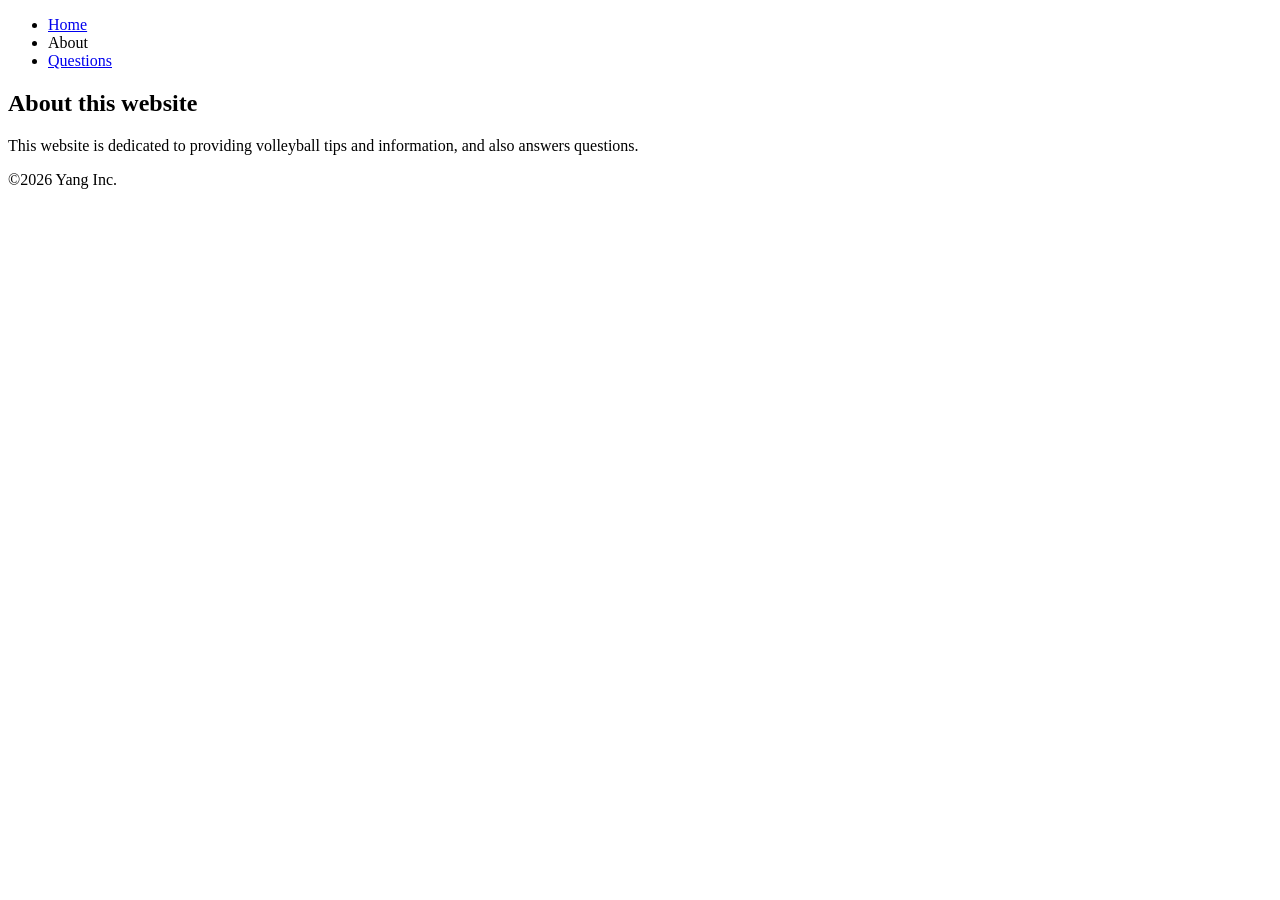
==== about.html @ f4f3e62d "updated html" ====
<!DOCTYPE html>
<html lang="en">
<head>
    <meta charset="UTF-8">
    <title>About</title>
    <script src="script.js" defer></script>
</head>

<body>
    <header>
        <nav>
            <ul>
                <li><a href="index.html">Home</a></li>
                <li>About</li>
                <li><a href="question.html">Questions</a></li>
            </ul>
        </nav>
    </header>

    <main>
        <section class="about">
            <h1>About this website</h1>
            <p>This website is dedicated to providing volleyball tips and information, and also answers questions.</p>
        </section>
    </main>

    <footer>
        <p>&copy;2026 Yang Inc.</p>
    </footer>
</body>
</html>
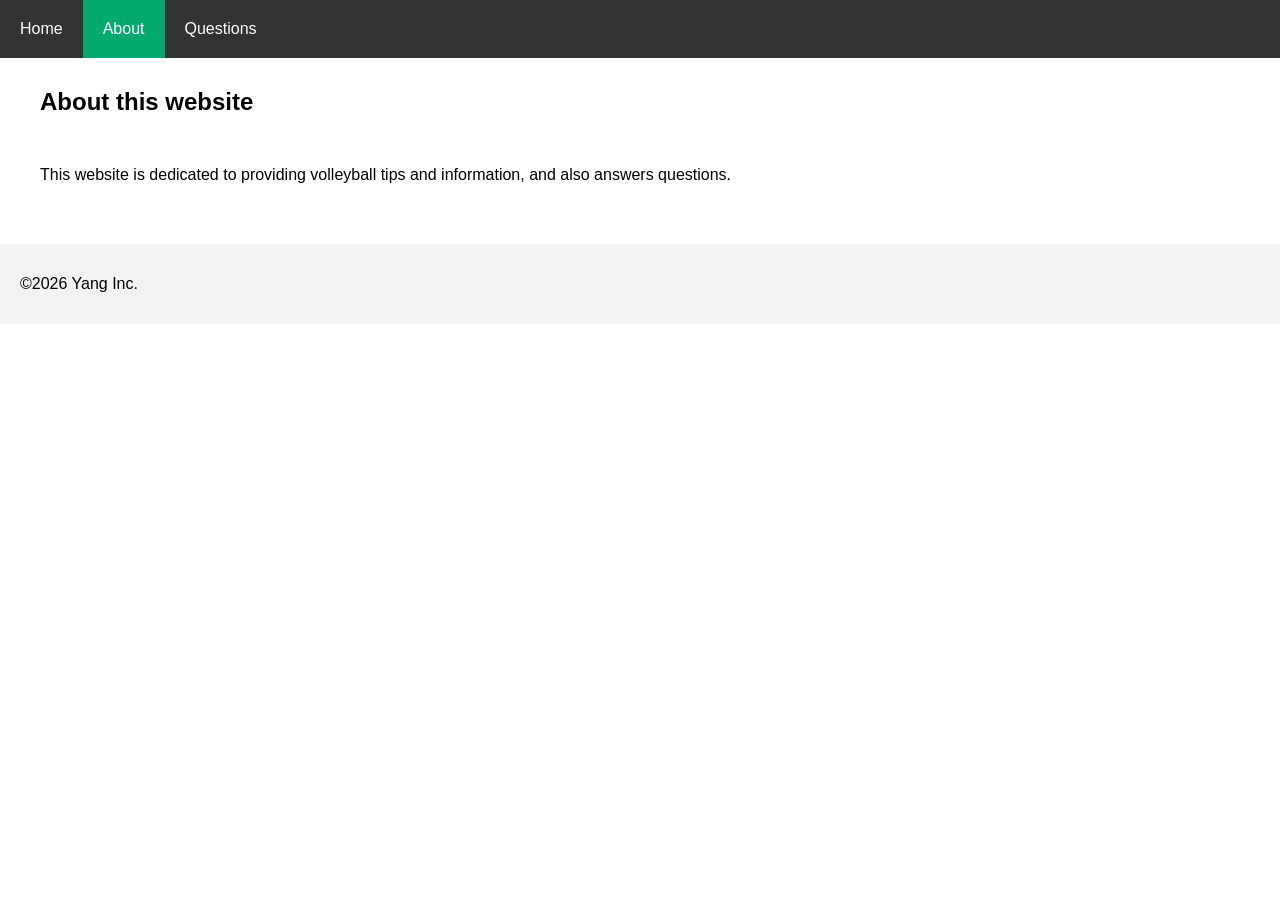
==== commit a5c1872b: "redesign navbar and update styles" ====
--- a/about.html
+++ b/about.html
@@ -2,6 +2,7 @@
 <html lang="en">
 <head>
     <meta charset="UTF-8">
+    <link rel="stylesheet" href="styles.css">
     <title>About</title>
     <script src="script.js" defer></script>
 </head>
@@ -11,7 +12,7 @@
         <nav>
             <ul>
                 <li><a href="index.html">Home</a></li>
-                <li>About</li>
+                <li><a class = "active" href="about.html">About</a></li>
                 <li><a href="question.html">Questions</a></li>
             </ul>
         </nav>
--- a/styles.css
+++ b/styles.css
@@ -0,0 +1,54 @@
+nav ul {
+  list-style-type: none;
+  margin: 0;
+  padding: 0px;
+  background-color: #333333;
+  display: flex;
+}
+
+nav ul li a {
+  display: flex;
+  color: white;
+  padding: 20px 20px;
+  text-decoration: none;
+  align-items: center;
+}
+
+nav ul li a:hover {
+  background-color: #111111;
+}
+
+nav ul li a.active {
+  background-color: #04AA6D;
+}
+
+footer {
+  list-style-type: none;
+  margin: 0;
+  padding: 15px 20px;
+  background-color: hsl(0, 0%, 95%);
+  display: flex;
+  text-align: center;
+}
+
+body {
+    margin: 0;
+    padding: 0;
+    font-family: sans-serif;
+}
+
+main {
+    padding: 10px 40px;
+}
+
+main h1 {
+    margin-bottom: 50px;
+}
+
+main p {
+    margin-bottom: 50px;
+}
+
+main button {
+    margin-bottom: 50px;
+}
